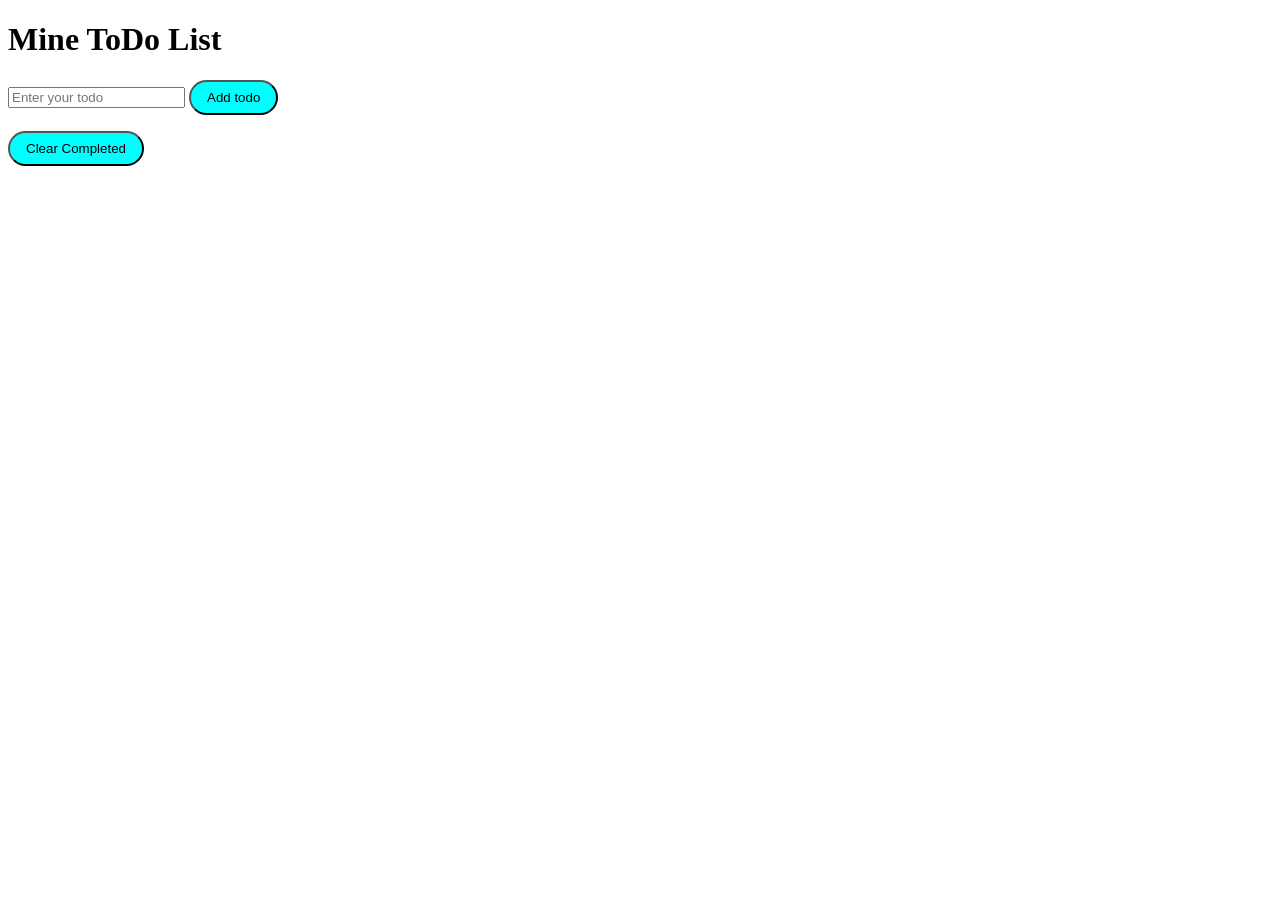
==== ArbinBhasima/TodoList/todo.html @ 353c54ed "Merge b3ef9d48fc64e136cf7bb70d8ce428b9614e25f1 into 9d82cdef7d17da9559ce15fcd993563851edc9b9" ====
<!doctype html>
<html lang="en">
  <head>
    <meta charset="UTF-8" />
    <meta name="viewport" content="width=device-width, initial-scale=1.0" />
    <title>Arbin's Todo List</title>
    <link rel="stylesheet" href="./style.css">
    <script defer src="./todo.js"></script>
  </head>
  <body>
    <h1>Mine ToDo List</h1>
    <div>
      <form id="todo-form">
        <input id="todo-input" pattern=".*\S.*" placeholder="Enter your todo" autocomplete="off" required/>
        <button class="btn" type="submit">Add todo</button>
      </form>
    </div>
    <ul id="todo-list">
      <!-- <li id="todo-item">
        <p>This is my todo element</p>
      </li>
      <li id="todo-item">
        <p>This is my todo element</p>
      </li>
      <li id="todo-item">
        <p>This is my todo element</p>
      </li> -->
    </ul>
    <div class="action">
      <button id="clear-btn" class="btn" type="button">Clear Completed</button>
    </div>
  </body>
</html>
---- ArbinBhasima/TodoList/style.css ----
#todo-list{
    list-style: none;
    padding: 0;
}

#todo-list li{ 
    display: flex;
    align-items: center;
    gap: 8px;
}

#todo-list p{
    margin: 0; 
    cursor: pointer;
}

.completed{
    text-decoration: line-through;
    color: #888;
}

.actions{
    margin-top: 12px;
}

.btn{
    background-color: cyan;
    color: black;
    padding: 8px 16px;
    cursor: pointer;
    border-radius: 4rem;
}

.btn:hover{
    background-color: black;
    color: cyan;
    border: 2px solid cyan;
}
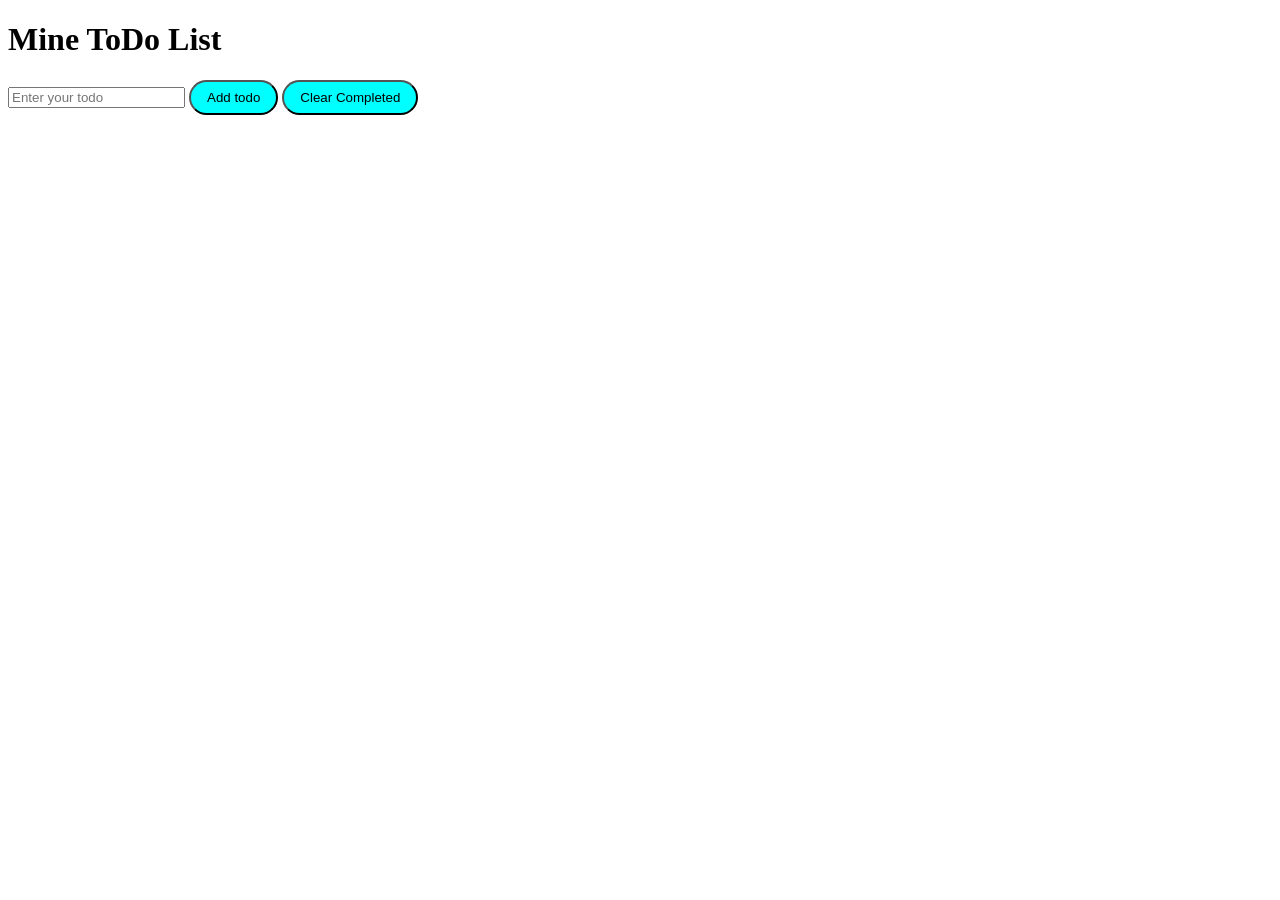
==== commit ee9d0728: "Merge 4c27460ec6fa172b3f1a022a4131545d1d9bad26 into e25abd873e0e57ff9ee1e958c09328ef0b6dfee7" ====
--- a/ArbinBhasima/TodoList/todo.html
+++ b/ArbinBhasima/TodoList/todo.html
@@ -6,6 +6,11 @@
     <title>Arbin's Todo List</title>
     <link rel="stylesheet" href="./style.css">
     <script defer src="./todo.js"></script>
+    <style>
+      ul {
+        list-style-type: disc;
+      }
+    </style>
   </head>
   <body>
     <h1>Mine ToDo List</h1>
@@ -13,6 +18,7 @@
       <form id="todo-form">
         <input id="todo-input" pattern=".*\S.*" placeholder="Enter your todo" autocomplete="off" required/>
         <button class="btn" type="submit">Add todo</button>
+      <button id="clear-btn" class="btn" type="button">Clear Completed</button>
       </form>
     </div>
     <ul id="todo-list">
@@ -25,9 +31,6 @@
       <li id="todo-item">
         <p>This is my todo element</p>
       </li> -->
-    </ul>
-    <div class="action">
-      <button id="clear-btn" class="btn" type="button">Clear Completed</button>
-    </div>
+    </ul>   
   </body>
 </html>
